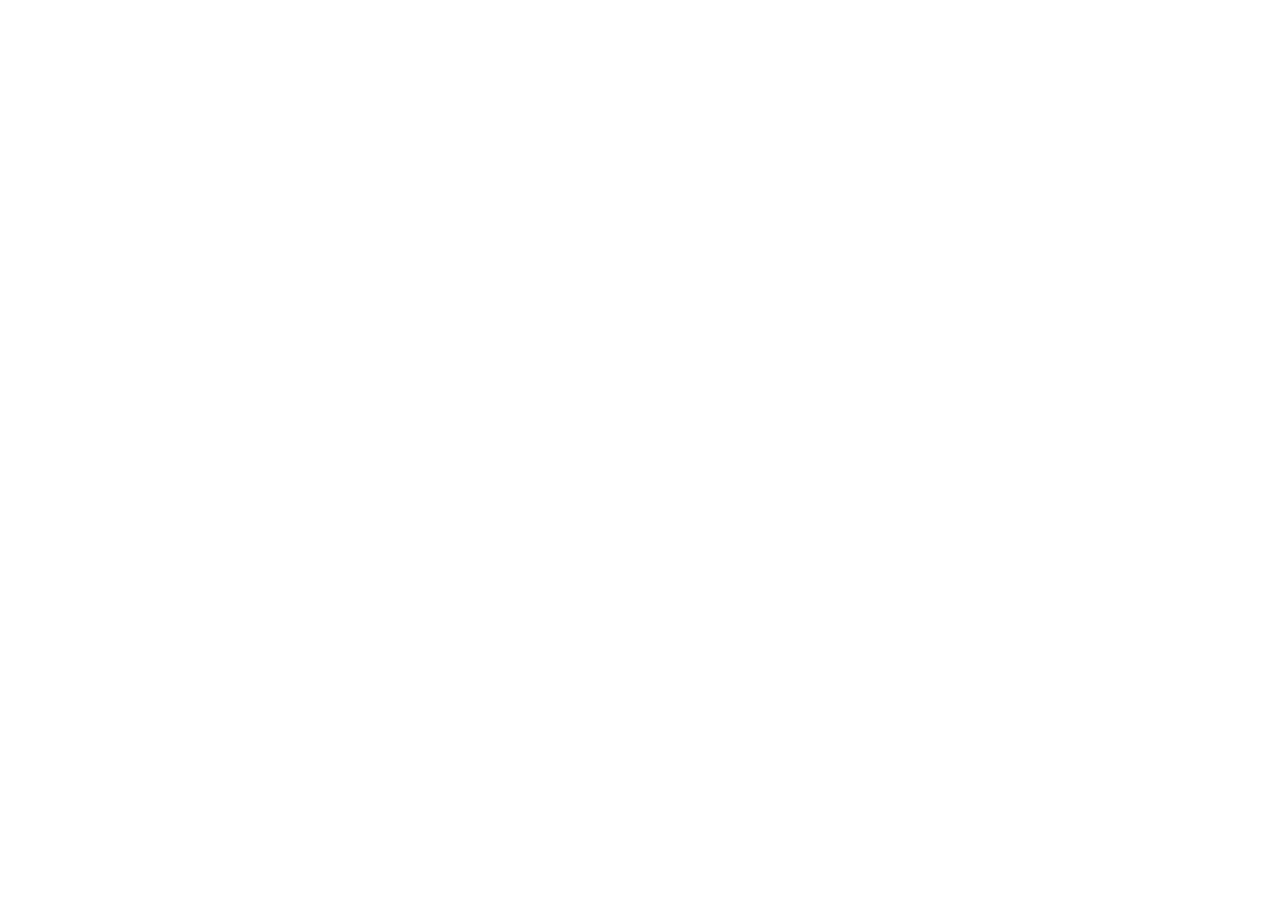
==== java.html @ 4d0b6b24 "3 es js" ====
<!DOCTYPE html>
<html lang="en">
<head>
    <meta charset="UTF-8">
    <meta name="viewport" content="width=device-width, initial-scale=1.0">
    <title>Esercizi JavaScript</title>
    <script type="module" src="/assets/js/script.js"> </script>
</head>
<body>
    
</body>
</html>
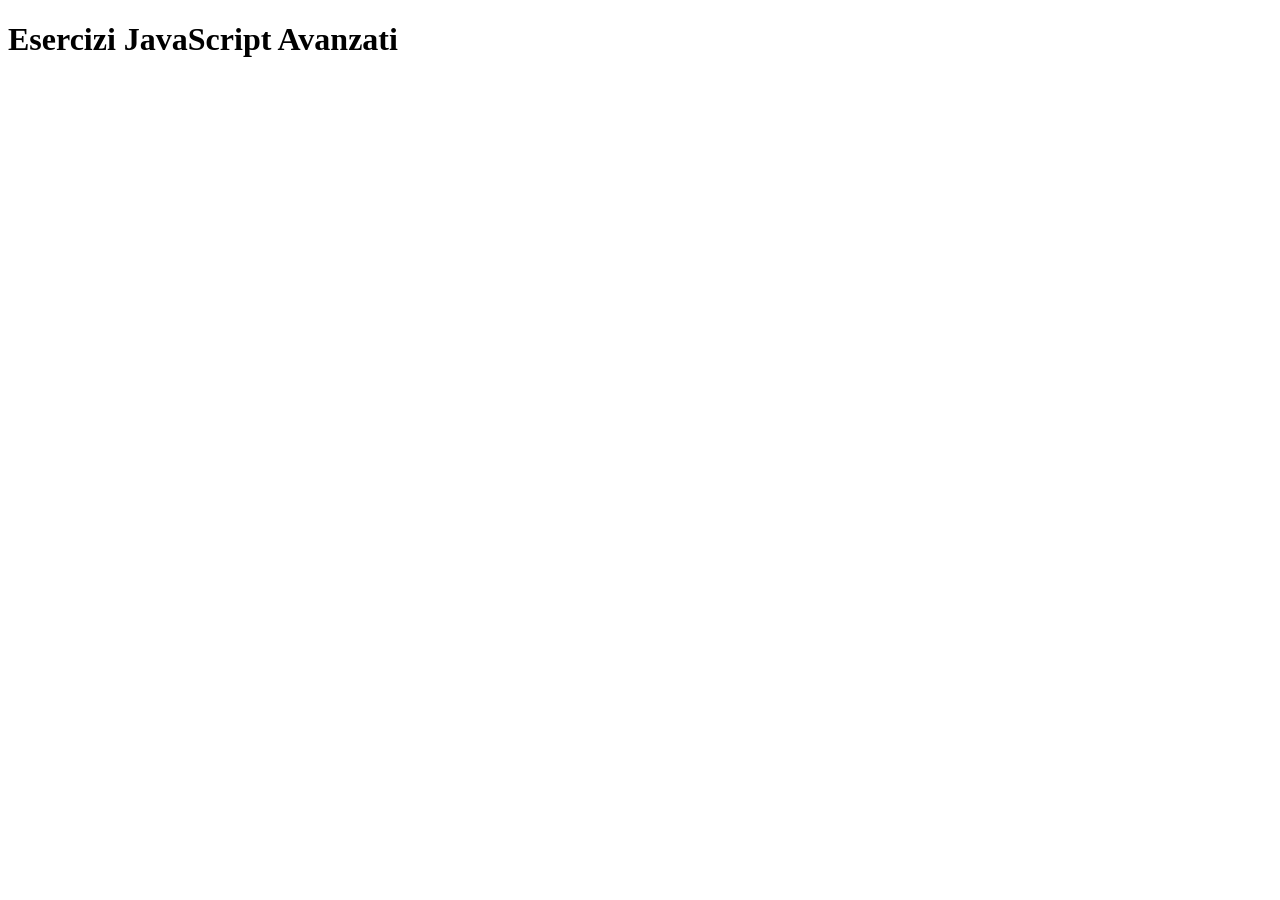
==== commit 4d1b304d: "es js intermedi finiti" ====
--- a/java.html
+++ b/java.html
@@ -7,6 +7,7 @@
     <script type="module" src="/assets/js/script.js"> </script>
 </head>
 <body>
-    
+    <h1> Esercizi JavaScript Avanzati </h1>
+    <p class="esercizio"></p>
 </body>
 </html>
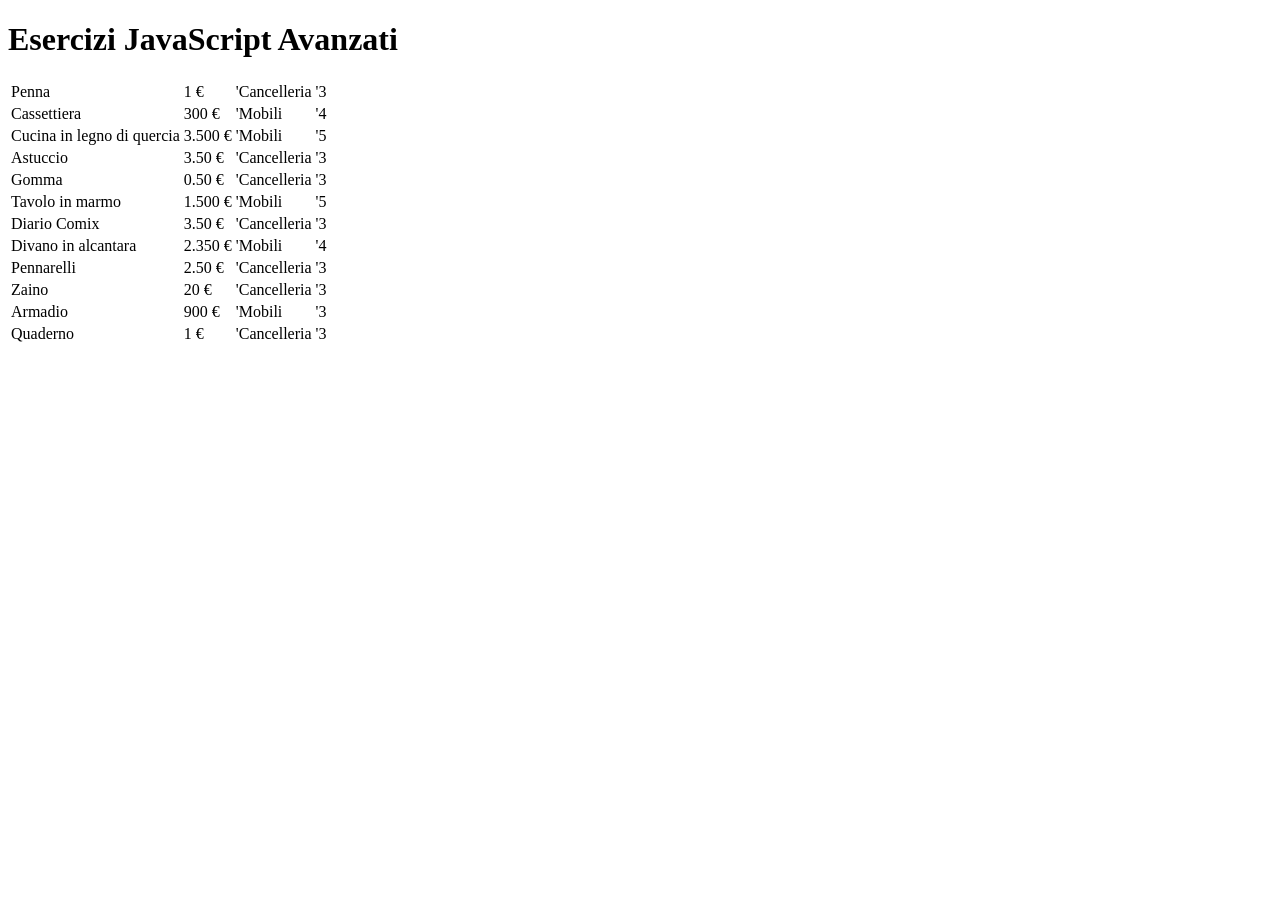
==== commit e5354e0c: "es js" ====
--- a/java.html
+++ b/java.html
@@ -8,6 +8,6 @@
 </head>
 <body>
     <h1> Esercizi JavaScript Avanzati </h1>
-    <p class="esercizio"></p>
+    <table></table>
 </body>
 </html>
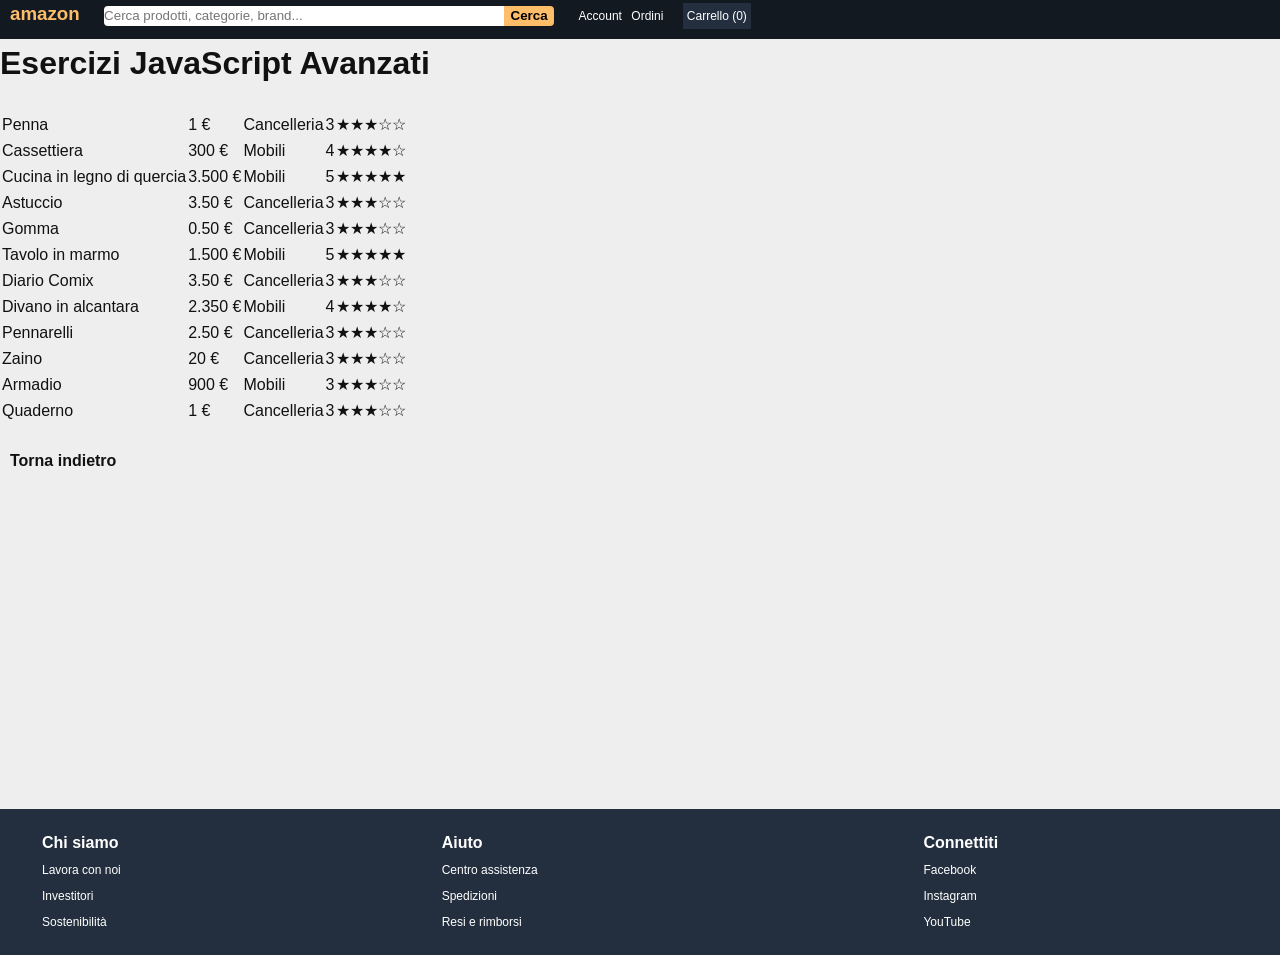
==== commit 1d75d599: "pagina js" ====
--- a/java.html
+++ b/java.html
@@ -1,13 +1,72 @@
 <!DOCTYPE html>
 <html lang="en">
+
 <head>
     <meta charset="UTF-8">
     <meta name="viewport" content="width=device-width, initial-scale=1.0">
     <title>Esercizi JavaScript</title>
     <script type="module" src="/assets/js/script.js"> </script>
+    <link rel="stylesheet" href="/assets/css/style.css">
 </head>
+
 <body>
-    <h1> Esercizi JavaScript Avanzati </h1>
-    <table></table>
+    <header>
+        <!-- Logo, barra di ricerca, link Account / Ordini / Carrello -->
+        <h3> amazon</h3>
+        <form>
+            <input type="search" id="barra-ricerca" name="barra-ricerca"
+                placeholder="Cerca prodotti, categorie, brand..." /><button type="submit">Cerca</button>
+        </form>
+        <a href="javascript:void(0);">Account</a>
+        <a href="javascript:void(0);">Ordini</a>
+        <a href="javascript:void(0);" id="carrello">Carrello (0)</a>
+    </header>
+
+    <div id="java">
+        <h1> Esercizi JavaScript Avanzati </h1>
+
+        <br>
+        <table></table>
+        <br>
+
+        <a href="/index.html"> Torna indietro</a>
+    </div>
+
+    <br> <br> <br> <br> <br> <br><br> <br> <br><br> <br> <br><br> <br>
+    
+    <footer>
+        <!-- 3 colonne di link -->
+        <table>
+            <thead>
+                <tr>
+                    <th> Chi siamo </th>
+                    <th> Aiuto </th>
+                    <th> Connettiti</th>
+                </tr>
+            </thead>
+            <tbody>
+                <tr>
+                    <td> <a href="javascript:void(0);">Lavora con noi</a> </td>
+                    <td> <a href="javascript:void(0);">Centro assistenza </a></td>
+                    <td> <a href="javascript:void(0);">Facebook</a></td>
+                </tr>
+            </tbody>
+            <tbody>
+                <tr>
+                    <td> <a href="javascript:void(0);">Investitori</a> </td>
+                    <td> <a href="javascript:void(0);">Spedizioni</a> </td>
+                    <td> <a href="javascript:void(0);">Instagram</a> </td>
+                </tr>
+            </tbody>
+            <tbody>
+                <tr>
+                    <td> <a href="javascript:void(0);">Sostenibilità</a> </td>
+                    <td> <a href="javascript:void(0);"> Resi e rimborsi </a></td>
+                    <td> <a href="javascript:void(0);">YouTube</a> </td>
+                </tr>
+            </tbody>
+        </table>
+    </footer>
 </body>
+
 </html>
--- a/assets/css/style.css
+++ b/assets/css/style.css
@@ -0,0 +1,285 @@
+/* CSS reset minimo */
+* {
+    margin: 0;
+    padding: 0;
+    box-sizing: border-box;
+}
+
+body {
+    font-family: -apple-system, BlinkMacSystemFont, "Segoe UI", Roboto, Helvetica, Arial, sans-serif;
+    line-height: 1.5;
+    color: #111;
+    background: #eee;
+}
+
+/* -----------  FOGLIO JAVA  -------- */
+
+#java a{
+    color: #111;
+    margin-left: 10px;
+    font-weight: bold;
+    font-size: 1em;
+}
+
+/* -----------  HEADER  -------- */
+header {
+    background-color: #131921;
+    padding-bottom: 10px;
+    position: -webkit-sticky;
+    position: sticky;
+    top: 0;
+    z-index: 1000;
+}
+
+h3 {
+    display: inline-block;
+    margin: 0 20px 0 0;
+    padding-left: 10px;
+    color: #febd69;
+}
+
+a {
+    display: inline-block;
+    color: white;
+    font-size: 12px;
+    margin-right: 5px;
+    text-decoration: none;
+}
+
+a:hover {
+    text-decoration: underline;
+}
+
+header form {
+    font-family: inherit;
+    display: inline-block;
+    margin-right: 20px;
+}
+
+#barra-ricerca {
+    width: 400px;
+    height: 20px;
+    border: none;
+    border-radius: 4px 0 0 4px;
+}
+
+header button {
+    cursor: pointer;
+    font-weight: bold;
+    width: 50px;
+    height: 20px;
+    border: none;
+    border-radius: 0 4px 4px 0;
+    background-color: #febd69;
+}
+
+#carrello {
+    background-color: #232f3e;
+    padding: 4px;
+    margin-left: 10px;
+}
+
+/* -----------  HERO  -------- */
+
+.hero {
+    background-color: #303f51;
+    text-align: center;
+    padding: 40px;
+    color: white;
+}
+
+.hero h4 {
+    font-weight: normal;
+}
+
+/* -----------  CATEGORIE  -------- */
+
+.categorie>p {
+    text-align: left;
+    margin-left: 8%;
+    font-weight: bold;
+    padding-top: 25px;
+    padding-bottom: 20px;
+}
+
+.categorie {
+    text-align: center;
+}
+
+.categorie a {
+    display: block;
+    margin-left: 10px;
+    margin-bottom: 10px;
+    text-align: left;
+    color: #146eb4
+}
+
+.sottocategorie h2 {
+    color: white;
+    font-weight: normal;
+}
+
+.sottocategorie p {
+    margin-left: 10px;
+    margin-top: 5px;
+    text-align: left;
+    font-weight: bold;
+}
+
+.sottocategorie {
+    display: inline-block;
+    margin-left: 10px;
+    text-align: center;
+    border: 1px solid #e6e0d3;
+    border-radius: 8px;
+    background-color: white;
+    width: 20.5%;
+    transition: all 0.4s ease-in-out;
+}
+
+.sottocategorie:hover {
+    transform: scale(1.02);
+}
+
+#uno {
+    background-color: #232f3e;
+    display: inline-block;
+    border-radius: 8px 8px 0 0;
+    font-size: 30px;
+    padding: 70px;
+    width: 100%;
+    height: 200px;
+    text-align: center;
+}
+
+#due {
+    background-color: #c45500;
+    display: inline-block;
+    width: 100%;
+    border-radius: 8px 8px 0 0;
+    padding: 40px;
+    height: 200px;
+    font-size: 50px;
+    text-align: center;
+}
+
+#tre {
+    background-color: #146eb4;
+    display: inline-block;
+    border-radius: 8px 8px 0 0;
+    padding: 70px;
+    font-size: 20px;
+    width: 100%;
+    height: 200px;
+    text-align: center;
+}
+
+#quattro {
+    background-color: #067d62;
+    display: inline-block;
+    border-radius: 8px 8px 0 0;
+    width: 100%;
+    padding: 40px;
+    height: 200px;
+    font-size: 50px;
+    text-align: center;
+}
+
+/* -----------  PRODOTTI  -------- */
+
+.prodotti {
+    display: inline-block;
+    text-align: center;
+}
+
+.prodotti>p {
+    text-align: left;
+    margin-left: 8%;
+    font-weight: bold;
+    padding-top: 25px;
+    padding-bottom: 20px;
+}
+
+.prodotti div h2 {
+    background-color: #eee;
+    color: #302f2f;
+    display: inline-block;
+    font-weight: 600;
+    width: 90%;
+    margin-top: 10px;
+    padding-top: 25%;
+    height: 300px;
+    font-size: 50px;
+    text-align: center;
+}
+
+.prodotti div {
+    display: inline-block;
+    margin: 10px;
+    height: 500px;
+    text-align: center;
+    border: 1px solid #e6e0d3;
+    border-radius: 8px;
+    background-color: white;
+    width: 20%;
+
+}
+
+.prodotti div p {
+    text-align: left;
+    margin-left: 20px;
+}
+
+.prodotti div button {
+    cursor: pointer;
+    font-weight: bold;
+    height: 5%;
+    width: 90%;
+    border: none;
+    border-radius: 10px;
+    background-color: #ffd814;
+}
+
+.prodotti div button:hover {
+    background-color: #f7ca00;
+}
+
+.p1 {
+    height: 45px;
+    margin: 10px 0;
+    font-weight: 600;
+}
+
+.p2 {
+    margin: 10px 0;
+    color: #ff9900;
+    font-weight: bold;
+    font-size: 14px;
+}
+
+.p2 span {
+    color: #146eb4;
+}
+
+.p3 {
+    margin: 10px 0;
+    font-weight: bold;
+    font-size: 20px;
+    color: rgb(207, 67, 67);
+}
+
+/* -----------  FOOTER  -------- */
+footer {
+    background-color: #232f3e;
+}
+
+footer table th {
+    color: white;
+    text-align: left;
+}
+
+footer table {
+    width: 100%;
+    margin-left: 20px;
+    padding: 20px;
+}
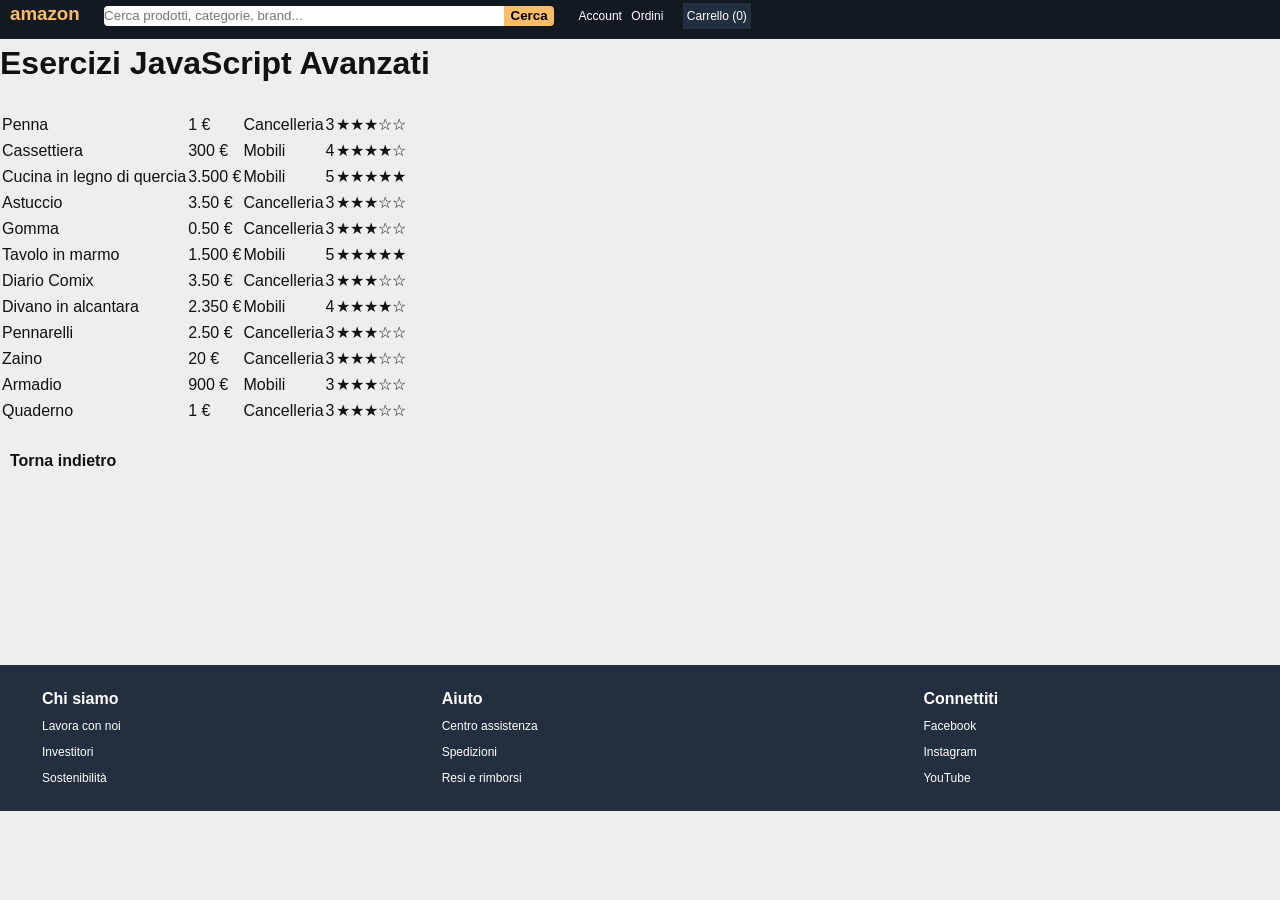
==== commit aa536141: "correzione link" ====
--- a/java.html
+++ b/java.html
@@ -5,8 +5,8 @@
     <meta charset="UTF-8">
     <meta name="viewport" content="width=device-width, initial-scale=1.0">
     <title>Esercizi JavaScript</title>
-    <script type="module" src="/assets/js/script.js"> </script>
-    <link rel="stylesheet" href="/assets/css/style.css">
+    <script type="module" src="./assets/js/script.js"> </script>
+    <link rel="stylesheet" href="./assets/css/style.css">
 </head>
 
 <body>
@@ -29,11 +29,11 @@
         <table></table>
         <br>
 
-        <a href="/index.html"> Torna indietro</a>
+        <a href="./index.html"> Torna indietro</a>
     </div>
 
-    <br> <br> <br> <br> <br> <br><br> <br> <br><br> <br> <br><br> <br>
-    
+    <br> <br> <br> <br> <br> <br><br> <br> 
+
     <footer>
         <!-- 3 colonne di link -->
         <table>
